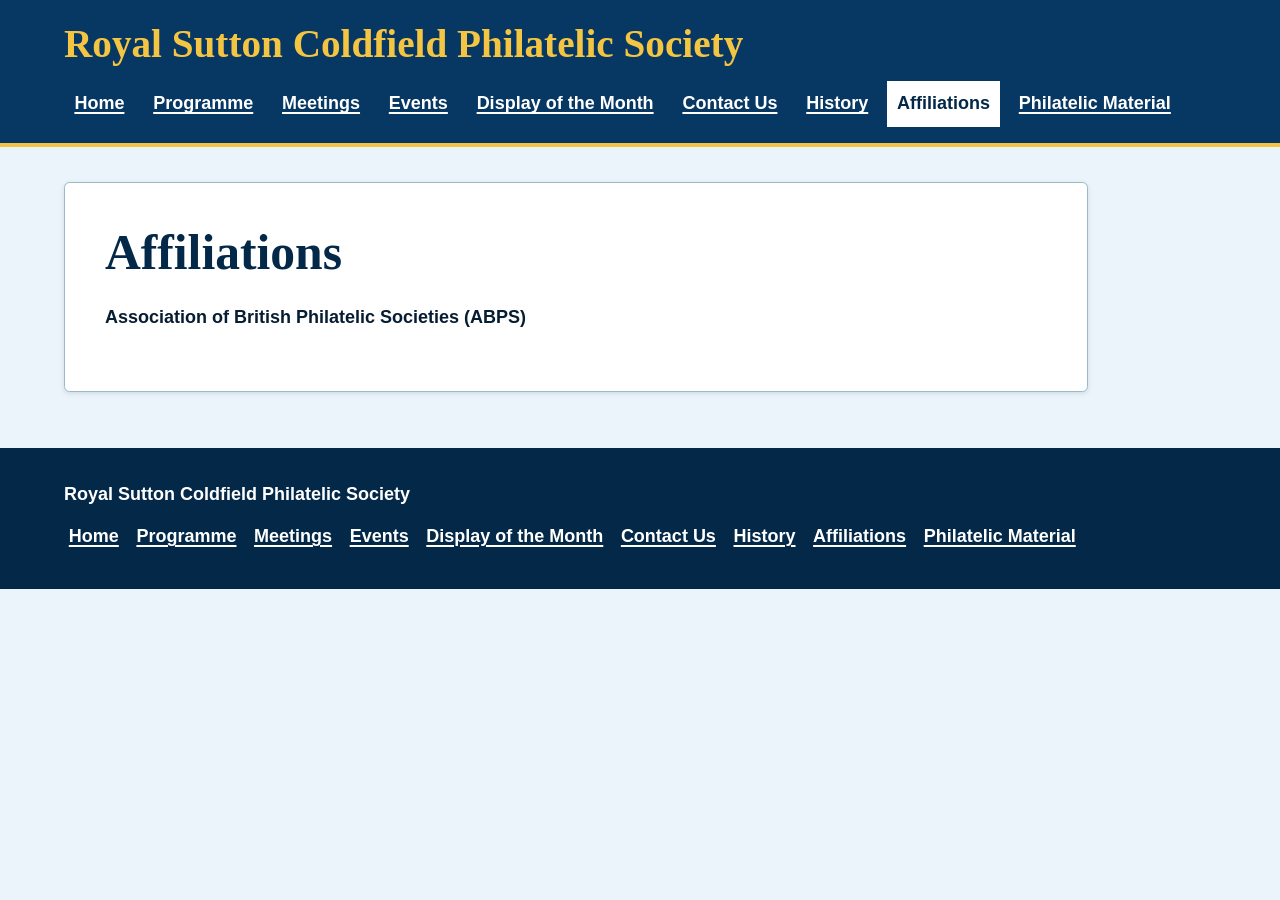
==== affiliations.html @ d1133fd1 "sutton-coldfield-philatelic-society" ====
<!doctype html><html lang="en"><head><meta charset="utf-8"><meta name="viewport" content="width=device-width,initial-scale=1"><title>Affiliations | Royal Sutton Coldfield Philatelic Society</title><meta name="description" content="Affiliations of Royal Sutton Coldfield Philatelic Society."><link rel="stylesheet" href="assets/css/styles.css"><script src="assets/js/navigation.js" defer></script></head><body><a class="skip-link" href="#main">Skip to main content</a><header class="site-header"><div class="header-inner"><a class="brand" href="index.html">Royal Sutton Coldfield Philatelic Society</a><button class="menu-button" type="button" aria-expanded="false" aria-controls="main-navigation" hidden>Menu</button><nav class="site-nav" id="main-navigation" aria-label="Main navigation"><ul><li><a href="index.html">Home</a></li><li><a href="programme.html">Programme</a></li><li><a href="meetings.html">Meetings</a></li><li><a href="events.html">Events</a></li><li><a href="display-of-the-month.html">Display of the Month</a></li><li><a href="contact.html">Contact Us</a></li><li><a href="history.html">History</a></li><li><a href="affiliations.html" aria-current="page">Affiliations</a></li><li><a href="philatelic-material.html">Philatelic Material</a></li></ul></nav></div></header><main id="main"><article class="content"><h1>Affiliations</h1><p><strong>Association of British Philatelic Societies (ABPS)</strong></p></article></main><footer class="site-footer"><div class="footer-inner"><strong>Royal Sutton Coldfield Philatelic Society</strong><nav class="footer-nav" aria-label="Footer navigation"><ul><li><a href="index.html">Home</a></li><li><a href="programme.html">Programme</a></li><li><a href="meetings.html">Meetings</a></li><li><a href="events.html">Events</a></li><li><a href="display-of-the-month.html">Display of the Month</a></li><li><a href="contact.html">Contact Us</a></li><li><a href="history.html">History</a></li><li><a href="affiliations.html">Affiliations</a></li><li><a href="philatelic-material.html">Philatelic Material</a></li></ul></nav></div></footer></body></html>
---- assets/css/styles.css ----
:root{--page:#eaf4fa;--surface:#fff;--navy:#073763;--navy-dark:#042848;--ink:#071d32;--gold:#f4c542;--border:#9db7ca;--focus:#d15b00;--max:72rem;font-family:Arial,Helvetica,system-ui,-apple-system,"Segoe UI",sans-serif;color:var(--ink);background:var(--page)}
*{box-sizing:border-box}html{scroll-behavior:smooth}body{margin:0;min-width:20rem;background:var(--page);font-size:1.125rem;line-height:1.65}a{color:var(--navy);font-weight:700;text-decoration-thickness:.13em;text-underline-offset:.16em}a:hover{color:var(--navy-dark);text-decoration-thickness:.2em}a:focus-visible,button:focus-visible{outline:.22rem solid var(--focus);outline-offset:.22rem}.skip-link{position:absolute;top:-5rem;left:1rem;z-index:10;padding:.7rem 1rem;background:#fff;color:var(--navy);border:.18rem solid var(--navy)}.skip-link:focus{top:1rem}.site-header{background:var(--navy);color:#fff;border-bottom:.3rem solid var(--gold)}.header-inner,.footer-inner,main{width:min(calc(100% - 2rem),var(--max));margin:auto}.brand{display:inline-block;padding:1.25rem 0 .9rem;color:var(--gold);font-family:Georgia,"Times New Roman",serif;font-size:clamp(1.55rem,4vw,2.45rem);line-height:1.2;text-decoration:none}.brand:hover{color:#fff1a8}.menu-button{display:none;min-height:3rem;padding:.55rem .9rem;border:.15rem solid #fff;border-radius:.25rem;background:transparent;color:#fff;font:inherit;font-weight:700;cursor:pointer}.site-nav ul,.footer-nav ul{display:flex;flex-wrap:wrap;gap:.25rem .5rem;margin:0;padding:0 0 1rem;list-style:none}.site-nav a{display:block;padding:.5rem .65rem;color:#fff;text-underline-offset:.18em}.site-nav a:hover,.site-nav a[aria-current=page]{background:#fff;color:var(--navy-dark);text-decoration:none}main{padding:2.2rem 0 3.5rem}.content{max-width:64rem;padding:clamp(1.2rem,4vw,2.5rem);background:var(--surface);border:.08rem solid var(--border);border-radius:.35rem;box-shadow:0 .1rem .35rem rgb(4 40 72 / 12%)}h1,h2,h3{color:var(--navy-dark);line-height:1.22}h1{margin:0 0 1.2rem;font-family:Georgia,"Times New Roman",serif;font-size:clamp(2rem,5vw,3.1rem)}h2{margin:2rem 0 .6rem;font-size:clamp(1.45rem,3vw,2rem)}h3{margin:1.6rem 0 .35rem;font-size:1.3rem}p,li{max-width:70ch}.lead{font-size:1.25rem}.notice{margin:1.5rem 0;padding:1.1rem 1.25rem;border-left:.35rem solid var(--gold);background:#fff9df}.action-grid{display:grid;grid-template-columns:repeat(auto-fit,minmax(14rem,1fr));gap:1rem;margin-top:1.5rem}.action-link{display:flex;align-items:center;min-height:4rem;padding:.85rem 1rem;border:.13rem solid var(--navy);border-radius:.3rem;background:#f7fbfe;text-decoration:none}.action-link:hover{background:var(--navy);color:#fff}.details{margin:1.2rem 0;padding:1rem 1.25rem;border:.08rem solid var(--border);background:#f7fbfe}.details p{margin:0 0 .75rem}.details p:last-child{margin-bottom:0}address{font-style:normal}.placeholder{display:grid;min-height:17rem;place-items:center;margin:1.5rem 0;padding:1.5rem;border:.2rem dashed var(--navy);background:#e5f0f6;color:var(--navy-dark);text-align:center}.placeholder strong{display:block;font-size:1.25rem}.event{margin:1.5rem 0;padding:1.25rem;border-left:.35rem solid var(--navy);background:#f7fbfe}.event h2{margin-top:0}.event p{margin-bottom:0}.muted{color:#334e68}.site-footer{padding:2rem 0;background:var(--navy-dark);color:#fff}.site-footer a{color:#fff}.site-footer a:hover{color:#fff1a8}.footer-nav ul{padding:.5rem 0 0}.footer-nav a{display:block;padding:.3rem}@media(max-width:48rem){.header-inner{padding-bottom:.85rem}.menu-button{display:block;margin-bottom:.7rem}.site-nav[data-collapsible=true]{display:none}.site-nav[data-collapsible=true].is-open{display:block}.site-nav ul{display:block;padding-bottom:0}.site-nav li+li{border-top:.06rem solid rgb(255 255 255 / 35%)}.site-nav a{padding:.7rem .45rem}}@media(prefers-reduced-motion:reduce){html{scroll-behavior:auto}*,*::before,*::after{transition-duration:.01ms!important;animation-duration:.01ms!important}}
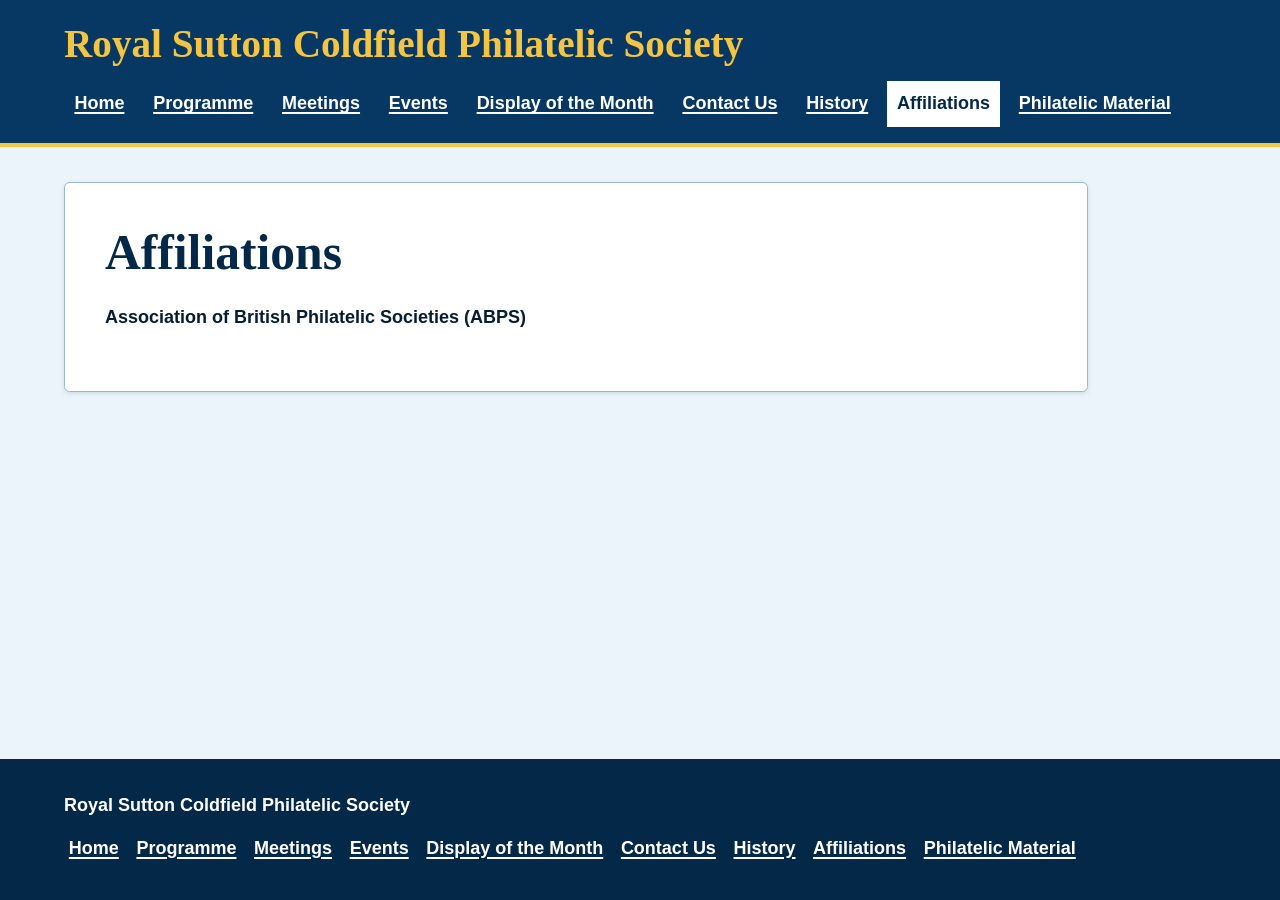
==== commit 4e392c3f: "Fix sticky footers on requested pages" ====
--- a/affiliations.html
+++ b/affiliations.html
@@ -1 +1 @@
-<!doctype html><html lang="en"><head><meta charset="utf-8"><meta name="viewport" content="width=device-width,initial-scale=1"><title>Affiliations | Royal Sutton Coldfield Philatelic Society</title><meta name="description" content="Affiliations of Royal Sutton Coldfield Philatelic Society."><link rel="stylesheet" href="assets/css/styles.css"><script src="assets/js/navigation.js" defer></script></head><body><a class="skip-link" href="#main">Skip to main content</a><header class="site-header"><div class="header-inner"><a class="brand" href="index.html">Royal Sutton Coldfield Philatelic Society</a><button class="menu-button" type="button" aria-expanded="false" aria-controls="main-navigation" hidden>Menu</button><nav class="site-nav" id="main-navigation" aria-label="Main navigation"><ul><li><a href="index.html">Home</a></li><li><a href="programme.html">Programme</a></li><li><a href="meetings.html">Meetings</a></li><li><a href="events.html">Events</a></li><li><a href="display-of-the-month.html">Display of the Month</a></li><li><a href="contact.html">Contact Us</a></li><li><a href="history.html">History</a></li><li><a href="affiliations.html" aria-current="page">Affiliations</a></li><li><a href="philatelic-material.html">Philatelic Material</a></li></ul></nav></div></header><main id="main"><article class="content"><h1>Affiliations</h1><p><strong>Association of British Philatelic Societies (ABPS)</strong></p></article></main><footer class="site-footer"><div class="footer-inner"><strong>Royal Sutton Coldfield Philatelic Society</strong><nav class="footer-nav" aria-label="Footer navigation"><ul><li><a href="index.html">Home</a></li><li><a href="programme.html">Programme</a></li><li><a href="meetings.html">Meetings</a></li><li><a href="events.html">Events</a></li><li><a href="display-of-the-month.html">Display of the Month</a></li><li><a href="contact.html">Contact Us</a></li><li><a href="history.html">History</a></li><li><a href="affiliations.html">Affiliations</a></li><li><a href="philatelic-material.html">Philatelic Material</a></li></ul></nav></div></footer></body></html>
+<!doctype html><html lang="en"><head><meta charset="utf-8"><meta name="viewport" content="width=device-width,initial-scale=1"><title>Affiliations | Royal Sutton Coldfield Philatelic Society</title><meta name="description" content="Affiliations of Royal Sutton Coldfield Philatelic Society."><link rel="stylesheet" href="assets/css/styles.css"><script src="assets/js/navigation.js" defer></script></head><body class="sticky-footer-page"><a class="skip-link" href="#main">Skip to main content</a><header class="site-header"><div class="header-inner"><a class="brand" href="index.html">Royal Sutton Coldfield Philatelic Society</a><button class="menu-button" type="button" aria-expanded="false" aria-controls="main-navigation" hidden>Menu</button><nav class="site-nav" id="main-navigation" aria-label="Main navigation"><ul><li><a href="index.html">Home</a></li><li><a href="programme.html">Programme</a></li><li><a href="meetings.html">Meetings</a></li><li><a href="events.html">Events</a></li><li><a href="display-of-the-month.html">Display of the Month</a></li><li><a href="contact.html">Contact Us</a></li><li><a href="history.html">History</a></li><li><a href="affiliations.html" aria-current="page">Affiliations</a></li><li><a href="philatelic-material.html">Philatelic Material</a></li></ul></nav></div></header><main id="main"><article class="content"><h1>Affiliations</h1><p><strong>Association of British Philatelic Societies (ABPS)</strong></p></article></main><footer class="site-footer sticky-footer"><div class="footer-inner"><strong>Royal Sutton Coldfield Philatelic Society</strong><nav class="footer-nav" aria-label="Footer navigation"><ul><li><a href="index.html">Home</a></li><li><a href="programme.html">Programme</a></li><li><a href="meetings.html">Meetings</a></li><li><a href="events.html">Events</a></li><li><a href="display-of-the-month.html">Display of the Month</a></li><li><a href="contact.html">Contact Us</a></li><li><a href="history.html">History</a></li><li><a href="affiliations.html">Affiliations</a></li><li><a href="philatelic-material.html">Philatelic Material</a></li></ul></nav></div></footer></body></html>
--- a/assets/css/styles.css
+++ b/assets/css/styles.css
@@ -1,2 +1,6 @@
 :root{--page:#eaf4fa;--surface:#fff;--navy:#073763;--navy-dark:#042848;--ink:#071d32;--gold:#f4c542;--border:#9db7ca;--focus:#d15b00;--max:72rem;font-family:Arial,Helvetica,system-ui,-apple-system,"Segoe UI",sans-serif;color:var(--ink);background:var(--page)}
-*{box-sizing:border-box}html{scroll-behavior:smooth}body{margin:0;min-width:20rem;background:var(--page);font-size:1.125rem;line-height:1.65}a{color:var(--navy);font-weight:700;text-decoration-thickness:.13em;text-underline-offset:.16em}a:hover{color:var(--navy-dark);text-decoration-thickness:.2em}a:focus-visible,button:focus-visible{outline:.22rem solid var(--focus);outline-offset:.22rem}.skip-link{position:absolute;top:-5rem;left:1rem;z-index:10;padding:.7rem 1rem;background:#fff;color:var(--navy);border:.18rem solid var(--navy)}.skip-link:focus{top:1rem}.site-header{background:var(--navy);color:#fff;border-bottom:.3rem solid var(--gold)}.header-inner,.footer-inner,main{width:min(calc(100% - 2rem),var(--max));margin:auto}.brand{display:inline-block;padding:1.25rem 0 .9rem;color:var(--gold);font-family:Georgia,"Times New Roman",serif;font-size:clamp(1.55rem,4vw,2.45rem);line-height:1.2;text-decoration:none}.brand:hover{color:#fff1a8}.menu-button{display:none;min-height:3rem;padding:.55rem .9rem;border:.15rem solid #fff;border-radius:.25rem;background:transparent;color:#fff;font:inherit;font-weight:700;cursor:pointer}.site-nav ul,.footer-nav ul{display:flex;flex-wrap:wrap;gap:.25rem .5rem;margin:0;padding:0 0 1rem;list-style:none}.site-nav a{display:block;padding:.5rem .65rem;color:#fff;text-underline-offset:.18em}.site-nav a:hover,.site-nav a[aria-current=page]{background:#fff;color:var(--navy-dark);text-decoration:none}main{padding:2.2rem 0 3.5rem}.content{max-width:64rem;padding:clamp(1.2rem,4vw,2.5rem);background:var(--surface);border:.08rem solid var(--border);border-radius:.35rem;box-shadow:0 .1rem .35rem rgb(4 40 72 / 12%)}h1,h2,h3{color:var(--navy-dark);line-height:1.22}h1{margin:0 0 1.2rem;font-family:Georgia,"Times New Roman",serif;font-size:clamp(2rem,5vw,3.1rem)}h2{margin:2rem 0 .6rem;font-size:clamp(1.45rem,3vw,2rem)}h3{margin:1.6rem 0 .35rem;font-size:1.3rem}p,li{max-width:70ch}.lead{font-size:1.25rem}.notice{margin:1.5rem 0;padding:1.1rem 1.25rem;border-left:.35rem solid var(--gold);background:#fff9df}.action-grid{display:grid;grid-template-columns:repeat(auto-fit,minmax(14rem,1fr));gap:1rem;margin-top:1.5rem}.action-link{display:flex;align-items:center;min-height:4rem;padding:.85rem 1rem;border:.13rem solid var(--navy);border-radius:.3rem;background:#f7fbfe;text-decoration:none}.action-link:hover{background:var(--navy);color:#fff}.details{margin:1.2rem 0;padding:1rem 1.25rem;border:.08rem solid var(--border);background:#f7fbfe}.details p{margin:0 0 .75rem}.details p:last-child{margin-bottom:0}address{font-style:normal}.placeholder{display:grid;min-height:17rem;place-items:center;margin:1.5rem 0;padding:1.5rem;border:.2rem dashed var(--navy);background:#e5f0f6;color:var(--navy-dark);text-align:center}.placeholder strong{display:block;font-size:1.25rem}.event{margin:1.5rem 0;padding:1.25rem;border-left:.35rem solid var(--navy);background:#f7fbfe}.event h2{margin-top:0}.event p{margin-bottom:0}.muted{color:#334e68}.site-footer{padding:2rem 0;background:var(--navy-dark);color:#fff}.site-footer a{color:#fff}.site-footer a:hover{color:#fff1a8}.footer-nav ul{padding:.5rem 0 0}.footer-nav a{display:block;padding:.3rem}@media(max-width:48rem){.header-inner{padding-bottom:.85rem}.menu-button{display:block;margin-bottom:.7rem}.site-nav[data-collapsible=true]{display:none}.site-nav[data-collapsible=true].is-open{display:block}.site-nav ul{display:block;padding-bottom:0}.site-nav li+li{border-top:.06rem solid rgb(255 255 255 / 35%)}.site-nav a{padding:.7rem .45rem}}@media(prefers-reduced-motion:reduce){html{scroll-behavior:auto}*,*::before,*::after{transition-duration:.01ms!important;animation-duration:.01ms!important}}
+*{box-sizing:border-box}html{scroll-behavior:smooth}body{display:grid;grid-template-rows:auto 1fr auto;min-height:100vh;margin:0;min-width:20rem;background:var(--page);font-size:1.125rem;line-height:1.65}a{color:var(--navy);font-weight:700;text-decoration-thickness:.13em;text-underline-offset:.16em}a:hover{color:var(--navy-dark);text-decoration-thickness:.2em}a:focus-visible,button:focus-visible{outline:.22rem solid var(--focus);outline-offset:.22rem}.skip-link{position:absolute;top:-5rem;left:1rem;z-index:10;padding:.7rem 1rem;background:#fff;color:var(--navy);border:.18rem solid var(--navy)}.skip-link:focus{top:1rem}.site-header{background:var(--navy);color:#fff;border-bottom:.3rem solid var(--gold)}.header-inner,.footer-inner,main{width:min(calc(100% - 2rem),var(--max));margin-inline:auto}.brand{display:inline-block;padding:1.25rem 0 .9rem;color:var(--gold);font-family:Georgia,"Times New Roman",serif;font-size:clamp(1.55rem,4vw,2.45rem);line-height:1.2;text-decoration:none}.brand:hover{color:#fff1a8}.menu-button{display:none;min-height:3rem;padding:.55rem .9rem;border:.15rem solid #fff;border-radius:.25rem;background:transparent;color:#fff;font:inherit;font-weight:700;cursor:pointer}.site-nav ul,.footer-nav ul{display:flex;flex-wrap:wrap;gap:.25rem .5rem;margin:0;padding:0 0 1rem;list-style:none}.site-nav a{display:block;padding:.5rem .65rem;color:#fff;text-underline-offset:.18em}.site-nav a:hover,.site-nav a[aria-current=page]{background:#fff;color:var(--navy-dark);text-decoration:none}main{padding:2.2rem 0 3.5rem}.content{max-width:64rem;padding:clamp(1.2rem,4vw,2.5rem);background:var(--surface);border:.08rem solid var(--border);border-radius:.35rem;box-shadow:0 .1rem .35rem rgb(4 40 72 / 12%)}h1,h2,h3{color:var(--navy-dark);line-height:1.22}h1{margin:0 0 1.2rem;font-family:Georgia,"Times New Roman",serif;font-size:clamp(2rem,5vw,3.1rem)}h2{margin:2rem 0 .6rem;font-size:clamp(1.45rem,3vw,2rem)}h3{margin:1.6rem 0 .35rem;font-size:1.3rem}p,li{max-width:70ch}.lead{font-size:1.25rem}.notice{margin:1.5rem 0;padding:1.1rem 1.25rem;border-left:.35rem solid var(--gold);background:#fff9df}.action-grid{display:grid;grid-template-columns:repeat(auto-fit,minmax(14rem,1fr));gap:1rem;margin-top:1.5rem}.action-link{display:flex;align-items:center;min-height:4rem;padding:.85rem 1rem;border:.13rem solid var(--navy);border-radius:.3rem;background:#f7fbfe;text-decoration:none}.action-link:hover{background:var(--navy);color:#fff}.details{margin:1.2rem 0;padding:1rem 1.25rem;border:.08rem solid var(--border);background:#f7fbfe}.details p{margin:0 0 .75rem}.details p:last-child{margin-bottom:0}address{font-style:normal}.placeholder{display:grid;min-height:17rem;place-items:center;margin:1.5rem 0;padding:1.5rem;border:.2rem dashed var(--navy);background:#e5f0f6;color:var(--navy-dark);text-align:center}.placeholder strong{display:block;font-size:1.25rem}.event{margin:1.5rem 0;padding:1.25rem;border-left:.35rem solid var(--navy);background:#f7fbfe}.event h2{margin-top:0}.event p{margin-bottom:0}.muted{color:#334e68}.table-wrapper{overflow-x:auto;margin:1.2rem 0}table{width:100%;border-collapse:collapse}th,td{padding:.75rem 1rem;border:.08rem solid var(--border);text-align:left;vertical-align:top}th{background:#e5f0f6;color:var(--navy-dark)}.site-footer{padding:2rem 0;background:var(--navy-dark);color:#fff}.site-footer a{color:#fff}.site-footer a:hover{color:#fff1a8}.footer-nav ul{padding:.5rem 0 0}.footer-nav a{display:block;padding:.3rem}@media(max-width:48rem){.header-inner{padding-bottom:.85rem}.menu-button{display:block;margin-bottom:.7rem}.site-nav[data-collapsible=true]{display:none}.site-nav[data-collapsible=true].is-open{display:block}.site-nav ul{display:block;padding-bottom:0}.site-nav li+li{border-top:.06rem solid rgb(255 255 255 / 35%)}.site-nav a{padding:.7rem .45rem}}@media(prefers-reduced-motion:reduce){html{scroll-behavior:auto}*,*::before,*::after{transition-duration:.01ms!important;animation-duration:.01ms!important}}.programme-table{width:100%;min-width:46rem;margin:0;border:.16rem solid var(--navy);border-collapse:separate;border-spacing:0;background:#fff;box-shadow:0 .12rem .3rem rgb(4 40 72 / 12%)}.programme-table th,.programme-table td{padding:.25rem .6rem;border:0;line-height:1.35}.programme-table td{background:#eaf4fb}.programme-table th{background:var(--navy);color:#fff;font-size:1.05rem}.programme-table thead th{text-align:center}.programme-table th+th,.programme-table td+td{border-left:.12rem solid #78909f}.programme-table .programme-year th{padding:.4rem .6rem;background:var(--navy);color:#fff;font-size:1rem;text-align:center;border-left:0}.programme-table th:nth-child(1),.programme-table td:nth-child(1){width:8%}.programme-table th:nth-child(2),.programme-table td:nth-child(2){width:14%}.programme-table th:nth-child(3),.programme-table td:nth-child(3){width:52%}.programme-table th:nth-child(4),.programme-table td:nth-child(4){width:26%}.programme-table tbody tr:last-child td{border-bottom:0}
+
+.meeting-image{display:block;width:100%;height:auto;margin:1.5rem 0;border-radius:.25rem}
+
+.sticky-footer-page{padding-bottom:12rem}.sticky-footer{position:fixed;right:0;bottom:0;left:0;z-index:2}@media(max-width:48rem){.sticky-footer-page{padding-bottom:24rem}}
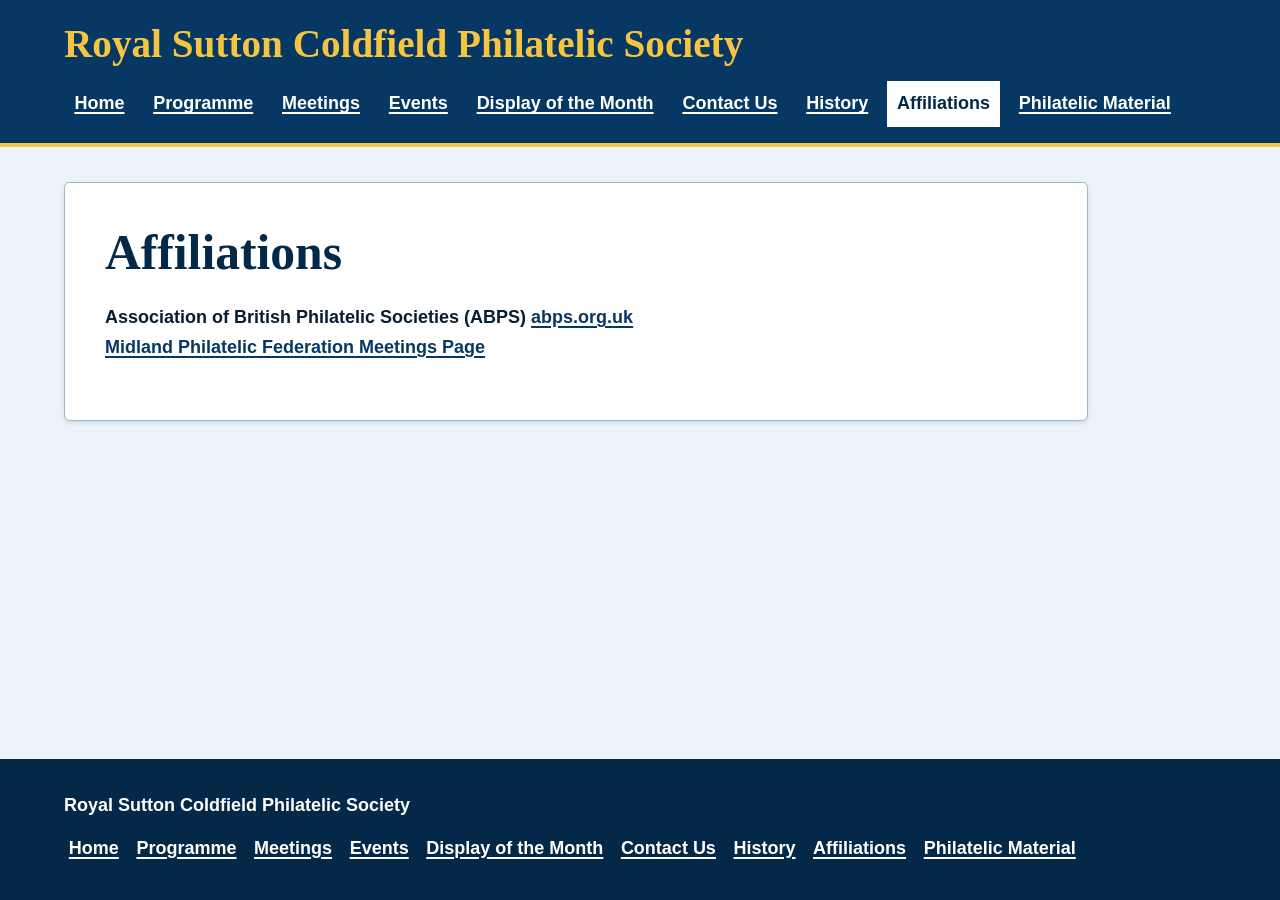
==== commit 2a840f9b: "Update affiliations and meeting details" ====
--- a/affiliations.html
+++ b/affiliations.html
@@ -1 +1 @@
-<!doctype html><html lang="en"><head><meta charset="utf-8"><meta name="viewport" content="width=device-width,initial-scale=1"><title>Affiliations | Royal Sutton Coldfield Philatelic Society</title><meta name="description" content="Affiliations of Royal Sutton Coldfield Philatelic Society."><link rel="stylesheet" href="assets/css/styles.css"><script src="assets/js/navigation.js" defer></script></head><body class="sticky-footer-page"><a class="skip-link" href="#main">Skip to main content</a><header class="site-header"><div class="header-inner"><a class="brand" href="index.html">Royal Sutton Coldfield Philatelic Society</a><button class="menu-button" type="button" aria-expanded="false" aria-controls="main-navigation" hidden>Menu</button><nav class="site-nav" id="main-navigation" aria-label="Main navigation"><ul><li><a href="index.html">Home</a></li><li><a href="programme.html">Programme</a></li><li><a href="meetings.html">Meetings</a></li><li><a href="events.html">Events</a></li><li><a href="display-of-the-month.html">Display of the Month</a></li><li><a href="contact.html">Contact Us</a></li><li><a href="history.html">History</a></li><li><a href="affiliations.html" aria-current="page">Affiliations</a></li><li><a href="philatelic-material.html">Philatelic Material</a></li></ul></nav></div></header><main id="main"><article class="content"><h1>Affiliations</h1><p><strong>Association of British Philatelic Societies (ABPS)</strong></p></article></main><footer class="site-footer sticky-footer"><div class="footer-inner"><strong>Royal Sutton Coldfield Philatelic Society</strong><nav class="footer-nav" aria-label="Footer navigation"><ul><li><a href="index.html">Home</a></li><li><a href="programme.html">Programme</a></li><li><a href="meetings.html">Meetings</a></li><li><a href="events.html">Events</a></li><li><a href="display-of-the-month.html">Display of the Month</a></li><li><a href="contact.html">Contact Us</a></li><li><a href="history.html">History</a></li><li><a href="affiliations.html">Affiliations</a></li><li><a href="philatelic-material.html">Philatelic Material</a></li></ul></nav></div></footer></body></html>
+<!doctype html><html lang="en"><head><meta charset="utf-8"><meta name="viewport" content="width=device-width,initial-scale=1"><title>Affiliations | Royal Sutton Coldfield Philatelic Society</title><meta name="description" content="Affiliations of Royal Sutton Coldfield Philatelic Society."><link rel="stylesheet" href="assets/css/styles.css"><script src="assets/js/navigation.js" defer></script></head><body class="sticky-footer-page"><a class="skip-link" href="#main">Skip to main content</a><header class="site-header"><div class="header-inner"><a class="brand" href="index.html">Royal Sutton Coldfield Philatelic Society</a><button class="menu-button" type="button" aria-expanded="false" aria-controls="main-navigation" hidden>Menu</button><nav class="site-nav" id="main-navigation" aria-label="Main navigation"><ul><li><a href="index.html">Home</a></li><li><a href="programme.html">Programme</a></li><li><a href="meetings.html">Meetings</a></li><li><a href="events.html">Events</a></li><li><a href="display-of-the-month.html">Display of the Month</a></li><li><a href="contact.html">Contact Us</a></li><li><a href="history.html">History</a></li><li><a href="affiliations.html" aria-current="page">Affiliations</a></li><li><a href="philatelic-material.html">Philatelic Material</a></li></ul></nav></div></header><main id="main"><article class="content"><h1>Affiliations</h1><p><strong>Association of British Philatelic Societies (ABPS)</strong> <a href="https://www.abps.org.uk/">abps.org.uk</a><br><a href="https://sites.google.com/site/midlandphilatelicfederation/">Midland Philatelic Federation Meetings Page</a></p></article></main><footer class="site-footer sticky-footer"><div class="footer-inner"><strong>Royal Sutton Coldfield Philatelic Society</strong><nav class="footer-nav" aria-label="Footer navigation"><ul><li><a href="index.html">Home</a></li><li><a href="programme.html">Programme</a></li><li><a href="meetings.html">Meetings</a></li><li><a href="events.html">Events</a></li><li><a href="display-of-the-month.html">Display of the Month</a></li><li><a href="contact.html">Contact Us</a></li><li><a href="history.html">History</a></li><li><a href="affiliations.html">Affiliations</a></li><li><a href="philatelic-material.html">Philatelic Material</a></li></ul></nav></div></footer></body></html>
--- a/assets/css/styles.css
+++ b/assets/css/styles.css
@@ -1,6 +1,14 @@
 :root{--page:#eaf4fa;--surface:#fff;--navy:#073763;--navy-dark:#042848;--ink:#071d32;--gold:#f4c542;--border:#9db7ca;--focus:#d15b00;--max:72rem;font-family:Arial,Helvetica,system-ui,-apple-system,"Segoe UI",sans-serif;color:var(--ink);background:var(--page)}
 *{box-sizing:border-box}html{scroll-behavior:smooth}body{display:grid;grid-template-rows:auto 1fr auto;min-height:100vh;margin:0;min-width:20rem;background:var(--page);font-size:1.125rem;line-height:1.65}a{color:var(--navy);font-weight:700;text-decoration-thickness:.13em;text-underline-offset:.16em}a:hover{color:var(--navy-dark);text-decoration-thickness:.2em}a:focus-visible,button:focus-visible{outline:.22rem solid var(--focus);outline-offset:.22rem}.skip-link{position:absolute;top:-5rem;left:1rem;z-index:10;padding:.7rem 1rem;background:#fff;color:var(--navy);border:.18rem solid var(--navy)}.skip-link:focus{top:1rem}.site-header{background:var(--navy);color:#fff;border-bottom:.3rem solid var(--gold)}.header-inner,.footer-inner,main{width:min(calc(100% - 2rem),var(--max));margin-inline:auto}.brand{display:inline-block;padding:1.25rem 0 .9rem;color:var(--gold);font-family:Georgia,"Times New Roman",serif;font-size:clamp(1.55rem,4vw,2.45rem);line-height:1.2;text-decoration:none}.brand:hover{color:#fff1a8}.menu-button{display:none;min-height:3rem;padding:.55rem .9rem;border:.15rem solid #fff;border-radius:.25rem;background:transparent;color:#fff;font:inherit;font-weight:700;cursor:pointer}.site-nav ul,.footer-nav ul{display:flex;flex-wrap:wrap;gap:.25rem .5rem;margin:0;padding:0 0 1rem;list-style:none}.site-nav a{display:block;padding:.5rem .65rem;color:#fff;text-underline-offset:.18em}.site-nav a:hover,.site-nav a[aria-current=page]{background:#fff;color:var(--navy-dark);text-decoration:none}main{padding:2.2rem 0 3.5rem}.content{max-width:64rem;padding:clamp(1.2rem,4vw,2.5rem);background:var(--surface);border:.08rem solid var(--border);border-radius:.35rem;box-shadow:0 .1rem .35rem rgb(4 40 72 / 12%)}h1,h2,h3{color:var(--navy-dark);line-height:1.22}h1{margin:0 0 1.2rem;font-family:Georgia,"Times New Roman",serif;font-size:clamp(2rem,5vw,3.1rem)}h2{margin:2rem 0 .6rem;font-size:clamp(1.45rem,3vw,2rem)}h3{margin:1.6rem 0 .35rem;font-size:1.3rem}p,li{max-width:70ch}.lead{font-size:1.25rem}.notice{margin:1.5rem 0;padding:1.1rem 1.25rem;border-left:.35rem solid var(--gold);background:#fff9df}.action-grid{display:grid;grid-template-columns:repeat(auto-fit,minmax(14rem,1fr));gap:1rem;margin-top:1.5rem}.action-link{display:flex;align-items:center;min-height:4rem;padding:.85rem 1rem;border:.13rem solid var(--navy);border-radius:.3rem;background:#f7fbfe;text-decoration:none}.action-link:hover{background:var(--navy);color:#fff}.details{margin:1.2rem 0;padding:1rem 1.25rem;border:.08rem solid var(--border);background:#f7fbfe}.details p{margin:0 0 .75rem}.details p:last-child{margin-bottom:0}address{font-style:normal}.placeholder{display:grid;min-height:17rem;place-items:center;margin:1.5rem 0;padding:1.5rem;border:.2rem dashed var(--navy);background:#e5f0f6;color:var(--navy-dark);text-align:center}.placeholder strong{display:block;font-size:1.25rem}.event{margin:1.5rem 0;padding:1.25rem;border-left:.35rem solid var(--navy);background:#f7fbfe}.event h2{margin-top:0}.event p{margin-bottom:0}.muted{color:#334e68}.table-wrapper{overflow-x:auto;margin:1.2rem 0}table{width:100%;border-collapse:collapse}th,td{padding:.75rem 1rem;border:.08rem solid var(--border);text-align:left;vertical-align:top}th{background:#e5f0f6;color:var(--navy-dark)}.site-footer{padding:2rem 0;background:var(--navy-dark);color:#fff}.site-footer a{color:#fff}.site-footer a:hover{color:#fff1a8}.footer-nav ul{padding:.5rem 0 0}.footer-nav a{display:block;padding:.3rem}@media(max-width:48rem){.header-inner{padding-bottom:.85rem}.menu-button{display:block;margin-bottom:.7rem}.site-nav[data-collapsible=true]{display:none}.site-nav[data-collapsible=true].is-open{display:block}.site-nav ul{display:block;padding-bottom:0}.site-nav li+li{border-top:.06rem solid rgb(255 255 255 / 35%)}.site-nav a{padding:.7rem .45rem}}@media(prefers-reduced-motion:reduce){html{scroll-behavior:auto}*,*::before,*::after{transition-duration:.01ms!important;animation-duration:.01ms!important}}.programme-table{width:100%;min-width:46rem;margin:0;border:.16rem solid var(--navy);border-collapse:separate;border-spacing:0;background:#fff;box-shadow:0 .12rem .3rem rgb(4 40 72 / 12%)}.programme-table th,.programme-table td{padding:.25rem .6rem;border:0;line-height:1.35}.programme-table td{background:#eaf4fb}.programme-table th{background:var(--navy);color:#fff;font-size:1.05rem}.programme-table thead th{text-align:center}.programme-table th+th,.programme-table td+td{border-left:.12rem solid #78909f}.programme-table .programme-year th{padding:.4rem .6rem;background:var(--navy);color:#fff;font-size:1rem;text-align:center;border-left:0}.programme-table th:nth-child(1),.programme-table td:nth-child(1){width:8%}.programme-table th:nth-child(2),.programme-table td:nth-child(2){width:14%}.programme-table th:nth-child(3),.programme-table td:nth-child(3){width:52%}.programme-table th:nth-child(4),.programme-table td:nth-child(4){width:26%}.programme-table tbody tr:last-child td{border-bottom:0}
 
-.meeting-image{display:block;width:100%;height:auto;margin:1.5rem 0;border-radius:.25rem}
+.meeting-image{display:block;width:min(100%,16rem);height:auto;margin:1rem 0;border-radius:.25rem}
+.meeting-venue{display:grid;grid-template-columns:max-content minmax(0,16rem);justify-content:start;align-items:center;gap:.6rem}
+.meeting-venue address{margin:0}
+.meeting-venue .meeting-image{width:100%;margin:0;padding:.2rem;border:.25rem solid var(--navy)}
+.home-title{font-size:clamp(1.8rem,4vw,2.6rem)}
+@media(max-width:36rem){.meeting-venue{grid-template-columns:1fr}.meeting-venue .meeting-image{width:min(100%,16rem)}}
+.event-compact{margin:.8rem 0;padding:.8rem 1rem}
+.event-compact h2{margin:0 0 .3rem}
+.event-compact p{margin:0}
 
 .sticky-footer-page{padding-bottom:12rem}.sticky-footer{position:fixed;right:0;bottom:0;left:0;z-index:2}@media(max-width:48rem){.sticky-footer-page{padding-bottom:24rem}}
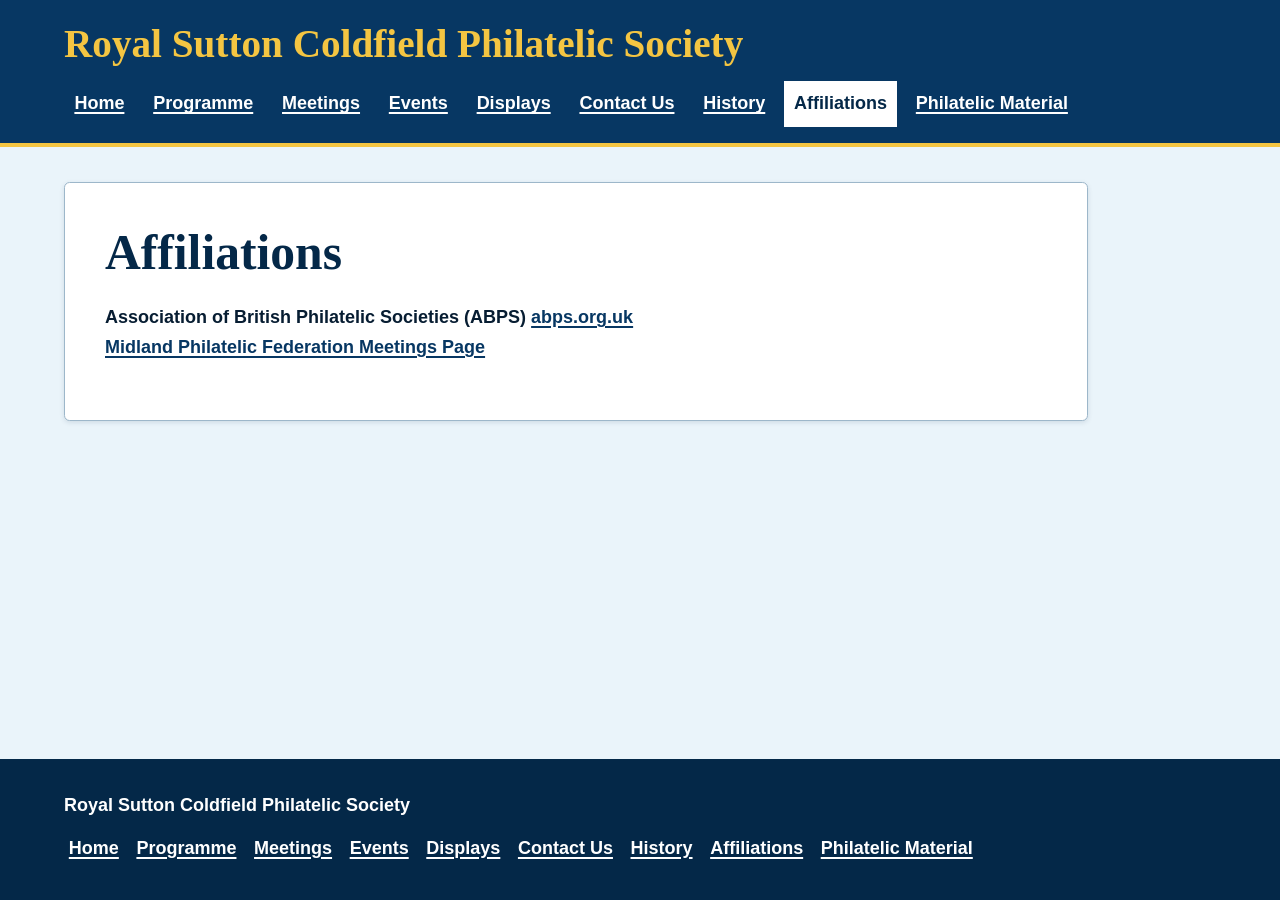
==== commit 93d55b6e: "Publish society website updates" ====
--- a/affiliations.html
+++ b/affiliations.html
@@ -1 +1 @@
-<!doctype html><html lang="en"><head><meta charset="utf-8"><meta name="viewport" content="width=device-width,initial-scale=1"><title>Affiliations | Royal Sutton Coldfield Philatelic Society</title><meta name="description" content="Affiliations of Royal Sutton Coldfield Philatelic Society."><link rel="stylesheet" href="assets/css/styles.css"><script src="assets/js/navigation.js" defer></script></head><body class="sticky-footer-page"><a class="skip-link" href="#main">Skip to main content</a><header class="site-header"><div class="header-inner"><a class="brand" href="index.html">Royal Sutton Coldfield Philatelic Society</a><button class="menu-button" type="button" aria-expanded="false" aria-controls="main-navigation" hidden>Menu</button><nav class="site-nav" id="main-navigation" aria-label="Main navigation"><ul><li><a href="index.html">Home</a></li><li><a href="programme.html">Programme</a></li><li><a href="meetings.html">Meetings</a></li><li><a href="events.html">Events</a></li><li><a href="display-of-the-month.html">Display of the Month</a></li><li><a href="contact.html">Contact Us</a></li><li><a href="history.html">History</a></li><li><a href="affiliations.html" aria-current="page">Affiliations</a></li><li><a href="philatelic-material.html">Philatelic Material</a></li></ul></nav></div></header><main id="main"><article class="content"><h1>Affiliations</h1><p><strong>Association of British Philatelic Societies (ABPS)</strong> <a href="https://www.abps.org.uk/">abps.org.uk</a><br><a href="https://sites.google.com/site/midlandphilatelicfederation/">Midland Philatelic Federation Meetings Page</a></p></article></main><footer class="site-footer sticky-footer"><div class="footer-inner"><strong>Royal Sutton Coldfield Philatelic Society</strong><nav class="footer-nav" aria-label="Footer navigation"><ul><li><a href="index.html">Home</a></li><li><a href="programme.html">Programme</a></li><li><a href="meetings.html">Meetings</a></li><li><a href="events.html">Events</a></li><li><a href="display-of-the-month.html">Display of the Month</a></li><li><a href="contact.html">Contact Us</a></li><li><a href="history.html">History</a></li><li><a href="affiliations.html">Affiliations</a></li><li><a href="philatelic-material.html">Philatelic Material</a></li></ul></nav></div></footer></body></html>
+<!doctype html><html lang="en"><head><meta charset="utf-8"><meta name="viewport" content="width=device-width,initial-scale=1"><title>Affiliations | Royal Sutton Coldfield Philatelic Society</title><meta name="description" content="Affiliations of Royal Sutton Coldfield Philatelic Society."><link rel="stylesheet" href="assets/css/styles.css"><script src="assets/js/navigation.js" defer></script></head><body class="sticky-footer-page"><a class="skip-link" href="#main">Skip to main content</a><header class="site-header"><div class="header-inner"><a class="brand" href="index.html">Royal Sutton Coldfield Philatelic Society</a><button class="menu-button" type="button" aria-expanded="false" aria-controls="main-navigation" hidden>Menu</button><nav class="site-nav" id="main-navigation" aria-label="Main navigation"><ul><li><a href="index.html">Home</a></li><li><a href="programme.html">Programme</a></li><li><a href="meetings.html">Meetings</a></li><li><a href="events.html">Events</a></li><li><a href="display.html">Displays</a></li><li><a href="contact.html">Contact Us</a></li><li><a href="history.html">History</a></li><li><a href="affiliations.html" aria-current="page">Affiliations</a></li><li><a href="philatelic-material.html">Philatelic Material</a></li></ul></nav></div></header><main id="main"><article class="content"><h1>Affiliations</h1><p><strong>Association of British Philatelic Societies (ABPS)</strong> <a href="https://www.abps.org.uk/">abps.org.uk</a><br><a href="https://sites.google.com/site/midlandphilatelicfederation/">Midland Philatelic Federation Meetings Page</a></p></article></main><footer class="site-footer sticky-footer"><div class="footer-inner"><strong>Royal Sutton Coldfield Philatelic Society</strong><nav class="footer-nav" aria-label="Footer navigation"><ul><li><a href="index.html">Home</a></li><li><a href="programme.html">Programme</a></li><li><a href="meetings.html">Meetings</a></li><li><a href="events.html">Events</a></li><li><a href="display.html">Displays</a></li><li><a href="contact.html">Contact Us</a></li><li><a href="history.html">History</a></li><li><a href="affiliations.html">Affiliations</a></li><li><a href="philatelic-material.html">Philatelic Material</a></li></ul></nav></div></footer></body></html>
--- a/assets/css/styles.css
+++ b/assets/css/styles.css
@@ -1,12 +1,15 @@
 :root{--page:#eaf4fa;--surface:#fff;--navy:#073763;--navy-dark:#042848;--ink:#071d32;--gold:#f4c542;--border:#9db7ca;--focus:#d15b00;--max:72rem;font-family:Arial,Helvetica,system-ui,-apple-system,"Segoe UI",sans-serif;color:var(--ink);background:var(--page)}
-*{box-sizing:border-box}html{scroll-behavior:smooth}body{display:grid;grid-template-rows:auto 1fr auto;min-height:100vh;margin:0;min-width:20rem;background:var(--page);font-size:1.125rem;line-height:1.65}a{color:var(--navy);font-weight:700;text-decoration-thickness:.13em;text-underline-offset:.16em}a:hover{color:var(--navy-dark);text-decoration-thickness:.2em}a:focus-visible,button:focus-visible{outline:.22rem solid var(--focus);outline-offset:.22rem}.skip-link{position:absolute;top:-5rem;left:1rem;z-index:10;padding:.7rem 1rem;background:#fff;color:var(--navy);border:.18rem solid var(--navy)}.skip-link:focus{top:1rem}.site-header{background:var(--navy);color:#fff;border-bottom:.3rem solid var(--gold)}.header-inner,.footer-inner,main{width:min(calc(100% - 2rem),var(--max));margin-inline:auto}.brand{display:inline-block;padding:1.25rem 0 .9rem;color:var(--gold);font-family:Georgia,"Times New Roman",serif;font-size:clamp(1.55rem,4vw,2.45rem);line-height:1.2;text-decoration:none}.brand:hover{color:#fff1a8}.menu-button{display:none;min-height:3rem;padding:.55rem .9rem;border:.15rem solid #fff;border-radius:.25rem;background:transparent;color:#fff;font:inherit;font-weight:700;cursor:pointer}.site-nav ul,.footer-nav ul{display:flex;flex-wrap:wrap;gap:.25rem .5rem;margin:0;padding:0 0 1rem;list-style:none}.site-nav a{display:block;padding:.5rem .65rem;color:#fff;text-underline-offset:.18em}.site-nav a:hover,.site-nav a[aria-current=page]{background:#fff;color:var(--navy-dark);text-decoration:none}main{padding:2.2rem 0 3.5rem}.content{max-width:64rem;padding:clamp(1.2rem,4vw,2.5rem);background:var(--surface);border:.08rem solid var(--border);border-radius:.35rem;box-shadow:0 .1rem .35rem rgb(4 40 72 / 12%)}h1,h2,h3{color:var(--navy-dark);line-height:1.22}h1{margin:0 0 1.2rem;font-family:Georgia,"Times New Roman",serif;font-size:clamp(2rem,5vw,3.1rem)}h2{margin:2rem 0 .6rem;font-size:clamp(1.45rem,3vw,2rem)}h3{margin:1.6rem 0 .35rem;font-size:1.3rem}p,li{max-width:70ch}.lead{font-size:1.25rem}.notice{margin:1.5rem 0;padding:1.1rem 1.25rem;border-left:.35rem solid var(--gold);background:#fff9df}.action-grid{display:grid;grid-template-columns:repeat(auto-fit,minmax(14rem,1fr));gap:1rem;margin-top:1.5rem}.action-link{display:flex;align-items:center;min-height:4rem;padding:.85rem 1rem;border:.13rem solid var(--navy);border-radius:.3rem;background:#f7fbfe;text-decoration:none}.action-link:hover{background:var(--navy);color:#fff}.details{margin:1.2rem 0;padding:1rem 1.25rem;border:.08rem solid var(--border);background:#f7fbfe}.details p{margin:0 0 .75rem}.details p:last-child{margin-bottom:0}address{font-style:normal}.placeholder{display:grid;min-height:17rem;place-items:center;margin:1.5rem 0;padding:1.5rem;border:.2rem dashed var(--navy);background:#e5f0f6;color:var(--navy-dark);text-align:center}.placeholder strong{display:block;font-size:1.25rem}.event{margin:1.5rem 0;padding:1.25rem;border-left:.35rem solid var(--navy);background:#f7fbfe}.event h2{margin-top:0}.event p{margin-bottom:0}.muted{color:#334e68}.table-wrapper{overflow-x:auto;margin:1.2rem 0}table{width:100%;border-collapse:collapse}th,td{padding:.75rem 1rem;border:.08rem solid var(--border);text-align:left;vertical-align:top}th{background:#e5f0f6;color:var(--navy-dark)}.site-footer{padding:2rem 0;background:var(--navy-dark);color:#fff}.site-footer a{color:#fff}.site-footer a:hover{color:#fff1a8}.footer-nav ul{padding:.5rem 0 0}.footer-nav a{display:block;padding:.3rem}@media(max-width:48rem){.header-inner{padding-bottom:.85rem}.menu-button{display:block;margin-bottom:.7rem}.site-nav[data-collapsible=true]{display:none}.site-nav[data-collapsible=true].is-open{display:block}.site-nav ul{display:block;padding-bottom:0}.site-nav li+li{border-top:.06rem solid rgb(255 255 255 / 35%)}.site-nav a{padding:.7rem .45rem}}@media(prefers-reduced-motion:reduce){html{scroll-behavior:auto}*,*::before,*::after{transition-duration:.01ms!important;animation-duration:.01ms!important}}.programme-table{width:100%;min-width:46rem;margin:0;border:.16rem solid var(--navy);border-collapse:separate;border-spacing:0;background:#fff;box-shadow:0 .12rem .3rem rgb(4 40 72 / 12%)}.programme-table th,.programme-table td{padding:.25rem .6rem;border:0;line-height:1.35}.programme-table td{background:#eaf4fb}.programme-table th{background:var(--navy);color:#fff;font-size:1.05rem}.programme-table thead th{text-align:center}.programme-table th+th,.programme-table td+td{border-left:.12rem solid #78909f}.programme-table .programme-year th{padding:.4rem .6rem;background:var(--navy);color:#fff;font-size:1rem;text-align:center;border-left:0}.programme-table th:nth-child(1),.programme-table td:nth-child(1){width:8%}.programme-table th:nth-child(2),.programme-table td:nth-child(2){width:14%}.programme-table th:nth-child(3),.programme-table td:nth-child(3){width:52%}.programme-table th:nth-child(4),.programme-table td:nth-child(4){width:26%}.programme-table tbody tr:last-child td{border-bottom:0}
+*{box-sizing:border-box}html{scroll-behavior:smooth}body{display:grid;grid-template-rows:auto 1fr auto;min-height:100vh;margin:0;min-width:20rem;background:var(--page);font-size:1.125rem;line-height:1.65}a{color:var(--navy);font-weight:700;text-decoration-thickness:.13em;text-underline-offset:.16em}a:hover{color:var(--navy-dark);text-decoration-thickness:.2em}a:focus-visible,button:focus-visible{outline:.22rem solid var(--focus);outline-offset:.22rem}.skip-link{position:absolute;top:-5rem;left:1rem;z-index:10;padding:.7rem 1rem;background:#fff;color:var(--navy);border:.18rem solid var(--navy)}.skip-link:focus{top:1rem}.site-header{background:var(--navy);color:#fff;border-bottom:.3rem solid var(--gold)}.header-inner,.footer-inner,main{width:min(calc(100% - 2rem),var(--max));margin-inline:auto}.brand{display:inline-block;padding:1.25rem 0 .9rem;color:var(--gold);font-family:Georgia,"Times New Roman",serif;font-size:clamp(1.55rem,4vw,2.45rem);line-height:1.2;text-decoration:none}.brand:hover{color:#fff1a8}.menu-button{display:none;min-height:3rem;padding:.55rem .9rem;border:.15rem solid #fff;border-radius:.25rem;background:transparent;color:#fff;font:inherit;font-weight:700;cursor:pointer}.site-nav ul,.footer-nav ul{display:flex;flex-wrap:wrap;gap:.25rem .5rem;margin:0;padding:0 0 1rem;list-style:none}.site-nav a{display:block;padding:.5rem .65rem;color:#fff;text-underline-offset:.18em}.site-nav a:hover,.site-nav a[aria-current=page]{background:#fff;color:var(--navy-dark);text-decoration:none}main{padding:2.2rem 0 3.5rem}.content{max-width:64rem;padding:clamp(1.2rem,4vw,2.5rem);background:var(--surface);border:.08rem solid var(--border);border-radius:.35rem;box-shadow:0 .1rem .35rem rgb(4 40 72 / 12%)}h1,h2,h3{color:var(--navy-dark);line-height:1.22}h1{margin:0 0 1.2rem;font-family:Georgia,"Times New Roman",serif;font-size:clamp(2rem,5vw,3.1rem)}h2{margin:2rem 0 .6rem;font-size:clamp(1.45rem,3vw,2rem)}h3{margin:1.6rem 0 .35rem;font-size:1.3rem}p,li{max-width:70ch}.lead{font-size:1.25rem}.notice{margin:1.5rem 0;padding:1.1rem 1.25rem;border-left:.35rem solid var(--gold);background:#fff9df}.action-grid{display:grid;grid-template-columns:repeat(auto-fit,minmax(14rem,1fr));gap:1rem;margin-top:1.5rem}.action-link{display:flex;align-items:center;min-height:4rem;padding:.85rem 1rem;border:.13rem solid var(--navy);border-radius:.3rem;background:#f7fbfe;text-decoration:none}.action-link:hover{background:var(--navy);color:#fff}.details{margin:1.2rem 0;padding:1rem 1.25rem;border:.08rem solid var(--border);background:#f7fbfe}.details p{margin:0 0 .75rem}.details p:last-child{margin-bottom:0}address{font-style:normal}.placeholder{display:grid;min-height:17rem;place-items:center;margin:1.5rem 0;padding:1.5rem;border:.2rem dashed var(--navy);background:#e5f0f6;color:var(--navy-dark);text-align:center}.placeholder strong{display:block;font-size:1.25rem}.event{margin:1.5rem 0;padding:1.25rem;border-left:.35rem solid var(--navy);background:#f7fbfe}.event h2{margin-top:0}.event p{margin-bottom:0}.muted{color:#334e68}.table-wrapper{overflow-x:auto;margin:1.2rem 0}table{width:100%;border-collapse:collapse}th,td{padding:.75rem 1rem;border:.08rem solid var(--border);text-align:left;vertical-align:top}th{background:#e5f0f6;color:var(--navy-dark)}.site-footer{padding:2rem 0;background:var(--navy-dark);color:#fff}.site-footer a{color:#fff}.site-footer a:hover{color:#fff1a8}.footer-nav ul{padding:.5rem 0 0}.footer-nav a{display:block;padding:.3rem}@media(max-width:48rem){.header-inner{padding-bottom:.85rem}.menu-button{display:block;margin-bottom:.7rem}.site-nav[data-collapsible=true]{display:none}.site-nav[data-collapsible=true].is-open{display:block}.site-nav ul{display:block;padding-bottom:0}.site-nav li+li{border-top:.06rem solid rgb(255 255 255 / 35%)}.site-nav a{padding:.7rem .45rem}}@media(prefers-reduced-motion:reduce){html{scroll-behavior:auto}*,*::before,*::after{transition-duration:.01ms!important;animation-duration:.01ms!important}}.programme-table{width:100%;table-layout:fixed;margin:0;border:.16rem solid var(--navy);border-collapse:separate;border-spacing:0;background:#fff;box-shadow:0 .12rem .3rem rgb(4 40 72 / 12%);font-size:.9rem}.programme-table th,.programme-table td{padding:.25rem .6rem;border:0;line-height:1.35}.programme-table td{background:#eaf4fb}.programme-table th{background:var(--navy);color:#fff;font-size:1.05rem}.programme-table thead th{text-align:center}.programme-table th+th,.programme-table td+td{border-left:.12rem solid #78909f}.programme-table .programme-year th{padding:.4rem .6rem;background:var(--navy);color:#fff;font-size:1rem;text-align:center;border-left:0}.programme-table th:nth-child(1),.programme-table td:nth-child(1){width:20%}.programme-table th:nth-child(2),.programme-table td:nth-child(2){width:50%;overflow-wrap:anywhere}.programme-table th:nth-child(3),.programme-table td:nth-child(3){width:30%;overflow-wrap:anywhere}.programme-table tbody tr:last-child td{border-bottom:0}
+@media(max-width:36rem){.programme-table{font-size:.78rem}.programme-table th,.programme-table td{padding:.25rem .3rem}.programme-table th{font-size:.8rem}}
 
 .meeting-image{display:block;width:min(100%,16rem);height:auto;margin:1rem 0;border-radius:.25rem}
-.meeting-venue{display:grid;grid-template-columns:max-content minmax(0,16rem);justify-content:start;align-items:center;gap:.6rem}
+.home-image{display:block;width:min(100%,16rem);height:auto;margin:1rem 0;padding:.2rem;border:.25rem solid var(--navy);border-radius:.25rem}
+.meeting-venue{display:grid;grid-template-columns:max-content repeat(2,minmax(0,16rem));justify-content:start;align-items:center;gap:.6rem}
 .meeting-venue address{margin:0}
 .meeting-venue .meeting-image{width:100%;margin:0;padding:.2rem;border:.25rem solid var(--navy)}
 .home-title{font-size:clamp(1.8rem,4vw,2.6rem)}
-@media(max-width:36rem){.meeting-venue{grid-template-columns:1fr}.meeting-venue .meeting-image{width:min(100%,16rem)}}
+@media(max-width:48rem){.meeting-venue{grid-template-columns:repeat(2,minmax(0,1fr))}.meeting-venue address{grid-column:1/-1}}
+@media(max-width:36rem){.meeting-venue{grid-template-columns:1fr}.meeting-venue address{grid-column:auto}.meeting-venue .meeting-image{width:min(100%,16rem)}}
 .event-compact{margin:.8rem 0;padding:.8rem 1rem}
 .event-compact h2{margin:0 0 .3rem}
 .event-compact p{margin:0}
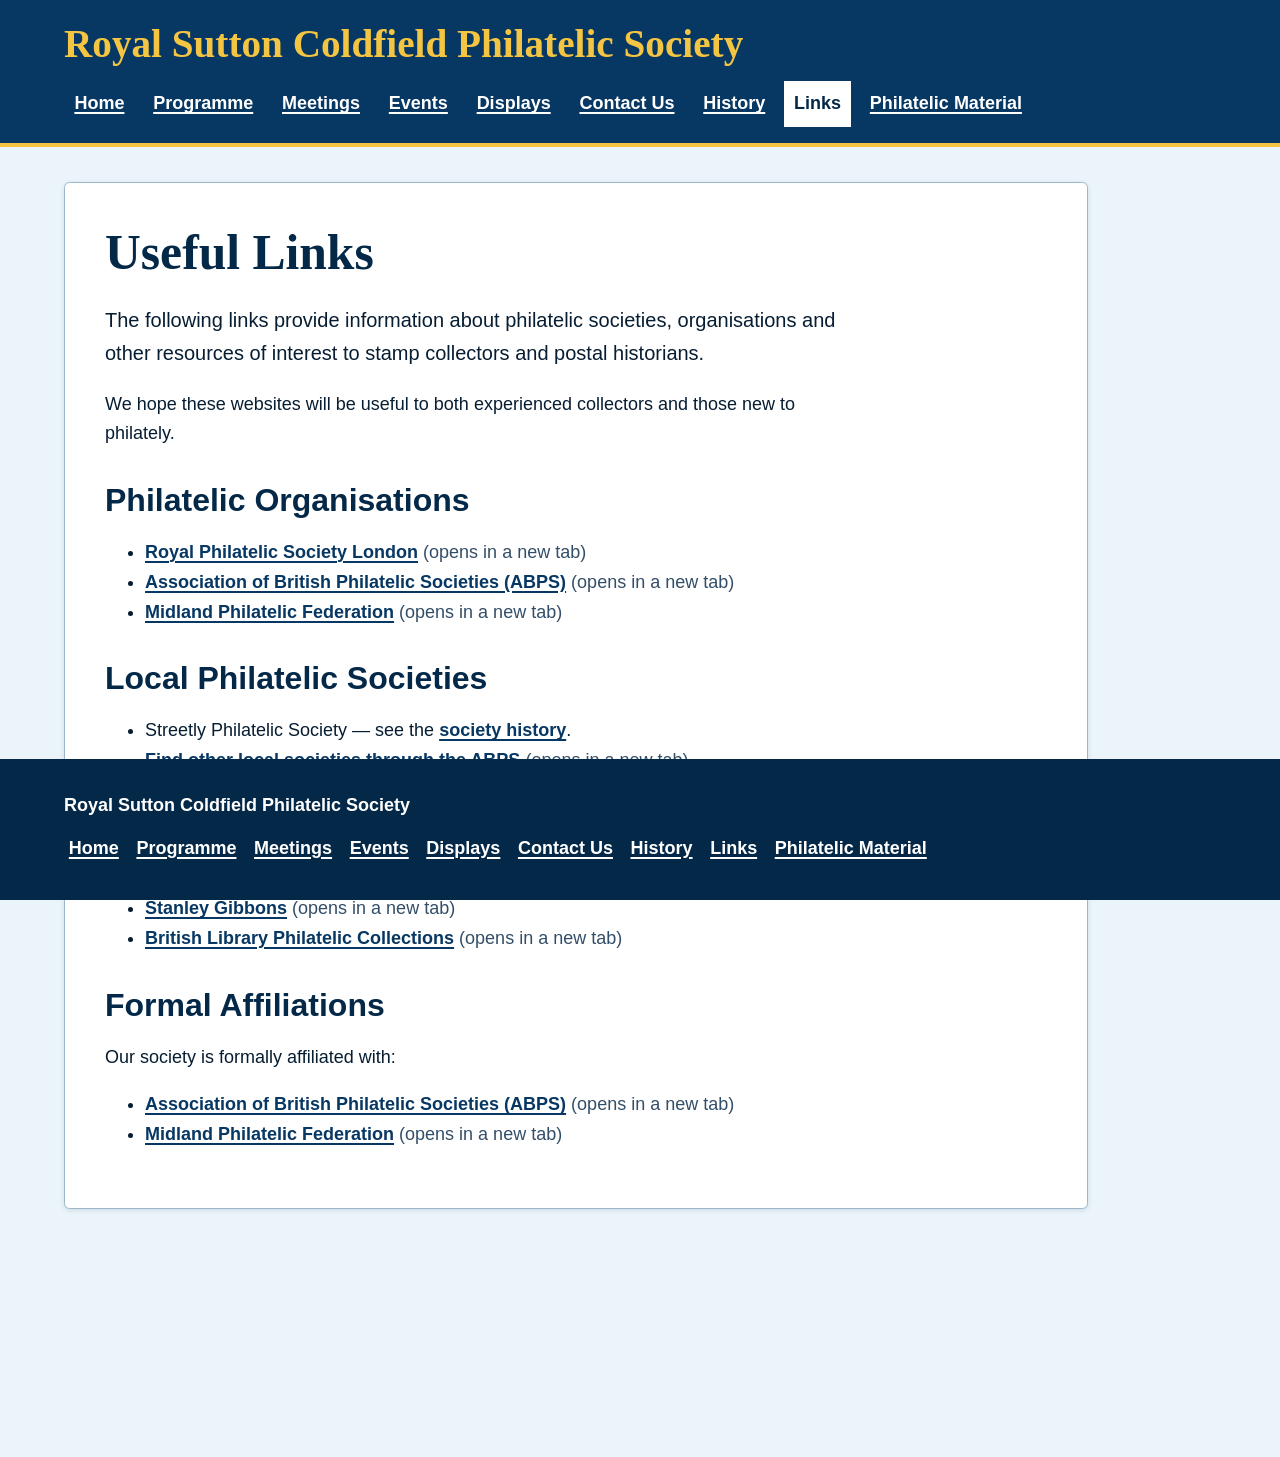
==== commit a27d8d2e: "Rename Affiliations page to Useful Links" ====
--- a/affiliations.html
+++ b/affiliations.html
@@ -1 +1,93 @@
-<!doctype html><html lang="en"><head><meta charset="utf-8"><meta name="viewport" content="width=device-width,initial-scale=1"><title>Affiliations | Royal Sutton Coldfield Philatelic Society</title><meta name="description" content="Affiliations of Royal Sutton Coldfield Philatelic Society."><link rel="stylesheet" href="assets/css/styles.css"><script src="assets/js/navigation.js" defer></script></head><body class="sticky-footer-page"><a class="skip-link" href="#main">Skip to main content</a><header class="site-header"><div class="header-inner"><a class="brand" href="index.html">Royal Sutton Coldfield Philatelic Society</a><button class="menu-button" type="button" aria-expanded="false" aria-controls="main-navigation" hidden>Menu</button><nav class="site-nav" id="main-navigation" aria-label="Main navigation"><ul><li><a href="index.html">Home</a></li><li><a href="programme.html">Programme</a></li><li><a href="meetings.html">Meetings</a></li><li><a href="events.html">Events</a></li><li><a href="display.html">Displays</a></li><li><a href="contact.html">Contact Us</a></li><li><a href="history.html">History</a></li><li><a href="affiliations.html" aria-current="page">Affiliations</a></li><li><a href="philatelic-material.html">Philatelic Material</a></li></ul></nav></div></header><main id="main"><article class="content"><h1>Affiliations</h1><p><strong>Association of British Philatelic Societies (ABPS)</strong> <a href="https://www.abps.org.uk/">abps.org.uk</a><br><a href="https://sites.google.com/site/midlandphilatelicfederation/">Midland Philatelic Federation Meetings Page</a></p></article></main><footer class="site-footer sticky-footer"><div class="footer-inner"><strong>Royal Sutton Coldfield Philatelic Society</strong><nav class="footer-nav" aria-label="Footer navigation"><ul><li><a href="index.html">Home</a></li><li><a href="programme.html">Programme</a></li><li><a href="meetings.html">Meetings</a></li><li><a href="events.html">Events</a></li><li><a href="display.html">Displays</a></li><li><a href="contact.html">Contact Us</a></li><li><a href="history.html">History</a></li><li><a href="affiliations.html">Affiliations</a></li><li><a href="philatelic-material.html">Philatelic Material</a></li></ul></nav></div></footer></body></html>
+<!doctype html>
+<html lang="en">
+<head>
+  <meta charset="utf-8">
+  <meta name="viewport" content="width=device-width, initial-scale=1">
+  <title>Useful Links | Royal Sutton Coldfield Philatelic Society</title>
+  <meta name="description" content="Useful philatelic links from Royal Sutton Coldfield Philatelic Society.">
+  <link rel="stylesheet" href="assets/css/styles.css">
+  <script src="assets/js/navigation.js" defer></script>
+</head>
+<body class="sticky-footer-page">
+  <a class="skip-link" href="#main">Skip to main content</a>
+  <header class="site-header">
+    <div class="header-inner">
+      <a class="brand" href="index.html">Royal Sutton Coldfield Philatelic Society</a>
+      <button class="menu-button" type="button" aria-expanded="false" aria-controls="main-navigation" hidden>Menu</button>
+      <nav class="site-nav" id="main-navigation" aria-label="Main navigation">
+        <ul>
+          <li><a href="index.html">Home</a></li>
+          <li><a href="programme.html">Programme</a></li>
+          <li><a href="meetings.html">Meetings</a></li>
+          <li><a href="events.html">Events</a></li>
+          <li><a href="display.html">Displays</a></li>
+          <li><a href="contact.html">Contact Us</a></li>
+          <li><a href="history.html">History</a></li>
+          <li><a href="affiliations.html" aria-current="page">Links</a></li>
+          <li><a href="philatelic-material.html">Philatelic Material</a></li>
+        </ul>
+      </nav>
+    </div>
+  </header>
+  <main id="main">
+    <article class="content">
+      <h1>Useful Links</h1>
+      <p class="lead">The following links provide information about philatelic societies, organisations and other resources of interest to stamp collectors and postal historians.</p>
+      <p>We hope these websites will be useful to both experienced collectors and those new to philately.</p>
+
+      <section aria-labelledby="philatelic-organisations">
+        <h2 id="philatelic-organisations">Philatelic Organisations</h2>
+        <ul>
+          <li><a href="https://www.rpsl.org.uk/TheSociety" target="_blank" rel="noopener noreferrer">Royal Philatelic Society London</a> <span class="muted">(opens in a new tab)</span></li>
+          <li><a href="https://www.abps.org.uk/" target="_blank" rel="noopener noreferrer">Association of British Philatelic Societies (ABPS)</a> <span class="muted">(opens in a new tab)</span></li>
+          <li><a href="https://sites.google.com/site/midlandphilatelicfederation/" target="_blank" rel="noopener noreferrer">Midland Philatelic Federation</a> <span class="muted">(opens in a new tab)</span></li>
+        </ul>
+      </section>
+
+      <section aria-labelledby="local-societies">
+        <h2 id="local-societies">Local Philatelic Societies</h2>
+        <ul>
+          <li>Streetly Philatelic Society — see the <a href="history.html">society history</a>.</li>
+          <li><a href="https://www.abps.org.uk/" target="_blank" rel="noopener noreferrer">Find other local societies through the ABPS</a> <span class="muted">(opens in a new tab)</span></li>
+        </ul>
+      </section>
+
+      <section aria-labelledby="other-useful-websites">
+        <h2 id="other-useful-websites">Other Useful Websites</h2>
+        <ul>
+          <li><a href="https://www.postalmuseum.org/" target="_blank" rel="noopener noreferrer">The Postal Museum</a> <span class="muted">(opens in a new tab)</span></li>
+          <li><a href="https://www.stanleygibbons.com/" target="_blank" rel="noopener noreferrer">Stanley Gibbons</a> <span class="muted">(opens in a new tab)</span></li>
+          <li><a href="https://searcharchives.bl.uk/catalog/032-004250033" target="_blank" rel="noopener noreferrer">British Library Philatelic Collections</a> <span class="muted">(opens in a new tab)</span></li>
+        </ul>
+      </section>
+
+      <section aria-labelledby="formal-affiliations">
+        <h2 id="formal-affiliations">Formal Affiliations</h2>
+        <p>Our society is formally affiliated with:</p>
+        <ul>
+          <li><a href="https://www.abps.org.uk/" target="_blank" rel="noopener noreferrer">Association of British Philatelic Societies (ABPS)</a> <span class="muted">(opens in a new tab)</span></li>
+          <li><a href="https://sites.google.com/site/midlandphilatelicfederation/" target="_blank" rel="noopener noreferrer">Midland Philatelic Federation</a> <span class="muted">(opens in a new tab)</span></li>
+        </ul>
+      </section>
+    </article>
+  </main>
+  <footer class="site-footer sticky-footer">
+    <div class="footer-inner">
+      <strong>Royal Sutton Coldfield Philatelic Society</strong>
+      <nav class="footer-nav" aria-label="Footer navigation">
+        <ul>
+          <li><a href="index.html">Home</a></li>
+          <li><a href="programme.html">Programme</a></li>
+          <li><a href="meetings.html">Meetings</a></li>
+          <li><a href="events.html">Events</a></li>
+          <li><a href="display.html">Displays</a></li>
+          <li><a href="contact.html">Contact Us</a></li>
+          <li><a href="history.html">History</a></li>
+          <li><a href="affiliations.html">Links</a></li>
+          <li><a href="philatelic-material.html">Philatelic Material</a></li>
+        </ul>
+      </nav>
+    </div>
+  </footer>
+</body>
+</html>
--- a/assets/css/styles.css
+++ b/assets/css/styles.css
@@ -3,15 +3,21 @@
 @media(max-width:36rem){.programme-table{font-size:.78rem}.programme-table th,.programme-table td{padding:.25rem .3rem}.programme-table th{font-size:.8rem}}
 
 .meeting-image{display:block;width:min(100%,16rem);height:auto;margin:1rem 0;border-radius:.25rem}
-.home-image{display:block;width:min(100%,16rem);height:auto;margin:1rem 0;padding:.2rem;border:.25rem solid var(--navy);border-radius:.25rem}
-.meeting-venue{display:grid;grid-template-columns:max-content repeat(2,minmax(0,16rem));justify-content:start;align-items:center;gap:.6rem}
-.meeting-venue address{margin:0}
-.meeting-venue .meeting-image{width:100%;margin:0;padding:.2rem;border:.25rem solid var(--navy)}
+.home-image,.history-image{display:block;width:min(100%,16rem);height:auto;margin:1rem 0;padding:.2rem;border:.25rem solid var(--navy);border-radius:.25rem}
+.history-image{width:min(100%,22.4rem);margin-inline:auto}
+.meeting-venue{display:grid;grid-template-columns:minmax(0,2fr) minmax(0,3fr);justify-content:start;align-items:center;gap:.6rem}
+.meeting-venue-copy address{margin:0}
+.meeting-venue-copy p{margin-top:1.65em}
+.meeting-venue .meeting-image,.meeting-map{display:block;margin:0;padding:.2rem;border:.25rem solid var(--navy);border-radius:.25rem}
+.meeting-venue .meeting-image{width:min(100%,14rem);justify-self:center}
+.meeting-map{width:min(100%,23rem);aspect-ratio:1;margin:1.2rem 0;background:#e5f0f6}
 .home-title{font-size:clamp(1.8rem,4vw,2.6rem)}
-@media(max-width:48rem){.meeting-venue{grid-template-columns:repeat(2,minmax(0,1fr))}.meeting-venue address{grid-column:1/-1}}
-@media(max-width:36rem){.meeting-venue{grid-template-columns:1fr}.meeting-venue address{grid-column:auto}.meeting-venue .meeting-image{width:min(100%,16rem)}}
+@media(max-width:48rem){.meeting-venue{grid-template-columns:repeat(2,minmax(0,1fr))}.meeting-venue-copy{grid-column:1/-1}}
+@media(max-width:36rem){.meeting-venue{grid-template-columns:1fr}.meeting-venue-copy{grid-column:auto}.meeting-venue .meeting-image{width:min(100%,16rem)}}
 .event-compact{margin:.8rem 0;padding:.8rem 1rem}
 .event-compact h2{margin:0 0 .3rem}
 .event-compact p{margin:0}
 
 .sticky-footer-page{padding-bottom:12rem}.sticky-footer{position:fixed;right:0;bottom:0;left:0;z-index:2}@media(max-width:48rem){.sticky-footer-page{padding-bottom:24rem}}
+.contact-list{display:grid;grid-template-columns:max-content max-content;gap:.35rem 1rem;margin:1rem 0}.contact-list dt,.contact-list dd{margin:0;white-space:nowrap}
+@media(max-width:36rem){.contact-list{grid-template-columns:minmax(0,1fr);gap:.1rem}.contact-list dt,.contact-list dd{white-space:normal}.contact-list dd{overflow-wrap:anywhere;margin-bottom:.35rem}}
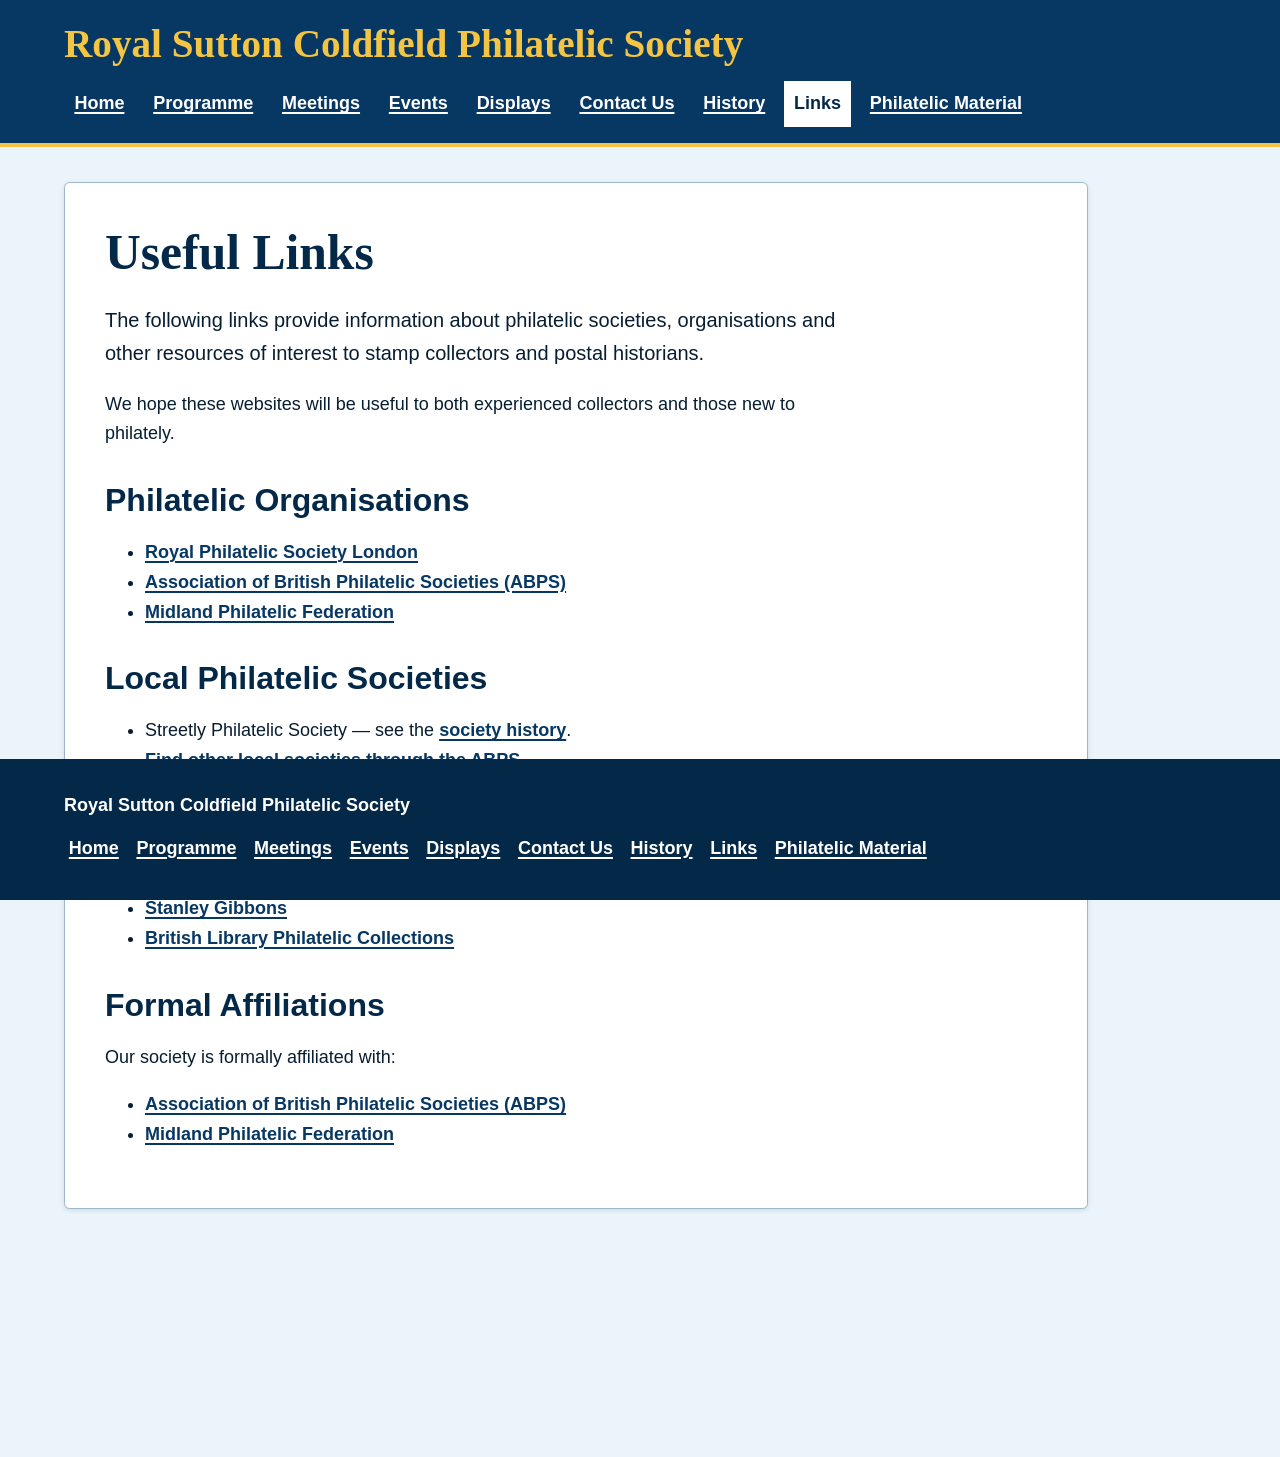
==== commit f30a18a8: "Open useful links in the same tab" ====
--- a/affiliations.html
+++ b/affiliations.html
@@ -38,9 +38,9 @@
       <section aria-labelledby="philatelic-organisations">
         <h2 id="philatelic-organisations">Philatelic Organisations</h2>
         <ul>
-          <li><a href="https://www.rpsl.org.uk/TheSociety" target="_blank" rel="noopener noreferrer">Royal Philatelic Society London</a> <span class="muted">(opens in a new tab)</span></li>
-          <li><a href="https://www.abps.org.uk/" target="_blank" rel="noopener noreferrer">Association of British Philatelic Societies (ABPS)</a> <span class="muted">(opens in a new tab)</span></li>
-          <li><a href="https://sites.google.com/site/midlandphilatelicfederation/" target="_blank" rel="noopener noreferrer">Midland Philatelic Federation</a> <span class="muted">(opens in a new tab)</span></li>
+          <li><a href="https://www.rpsl.org.uk/TheSociety">Royal Philatelic Society London</a></li>
+          <li><a href="https://www.abps.org.uk/">Association of British Philatelic Societies (ABPS)</a></li>
+          <li><a href="https://sites.google.com/site/midlandphilatelicfederation/">Midland Philatelic Federation</a></li>
         </ul>
       </section>
 
@@ -48,16 +48,16 @@
         <h2 id="local-societies">Local Philatelic Societies</h2>
         <ul>
           <li>Streetly Philatelic Society — see the <a href="history.html">society history</a>.</li>
-          <li><a href="https://www.abps.org.uk/" target="_blank" rel="noopener noreferrer">Find other local societies through the ABPS</a> <span class="muted">(opens in a new tab)</span></li>
+          <li><a href="https://www.abps.org.uk/">Find other local societies through the ABPS</a></li>
         </ul>
       </section>
 
       <section aria-labelledby="other-useful-websites">
         <h2 id="other-useful-websites">Other Useful Websites</h2>
         <ul>
-          <li><a href="https://www.postalmuseum.org/" target="_blank" rel="noopener noreferrer">The Postal Museum</a> <span class="muted">(opens in a new tab)</span></li>
-          <li><a href="https://www.stanleygibbons.com/" target="_blank" rel="noopener noreferrer">Stanley Gibbons</a> <span class="muted">(opens in a new tab)</span></li>
-          <li><a href="https://searcharchives.bl.uk/catalog/032-004250033" target="_blank" rel="noopener noreferrer">British Library Philatelic Collections</a> <span class="muted">(opens in a new tab)</span></li>
+          <li><a href="https://www.postalmuseum.org/">The Postal Museum</a></li>
+          <li><a href="https://www.stanleygibbons.com/">Stanley Gibbons</a></li>
+          <li><a href="https://searcharchives.bl.uk/catalog/032-004250033">British Library Philatelic Collections</a></li>
         </ul>
       </section>
 
@@ -65,8 +65,8 @@
         <h2 id="formal-affiliations">Formal Affiliations</h2>
         <p>Our society is formally affiliated with:</p>
         <ul>
-          <li><a href="https://www.abps.org.uk/" target="_blank" rel="noopener noreferrer">Association of British Philatelic Societies (ABPS)</a> <span class="muted">(opens in a new tab)</span></li>
-          <li><a href="https://sites.google.com/site/midlandphilatelicfederation/" target="_blank" rel="noopener noreferrer">Midland Philatelic Federation</a> <span class="muted">(opens in a new tab)</span></li>
+          <li><a href="https://www.abps.org.uk/">Association of British Philatelic Societies (ABPS)</a></li>
+          <li><a href="https://sites.google.com/site/midlandphilatelicfederation/">Midland Philatelic Federation</a></li>
         </ul>
       </section>
     </article>
